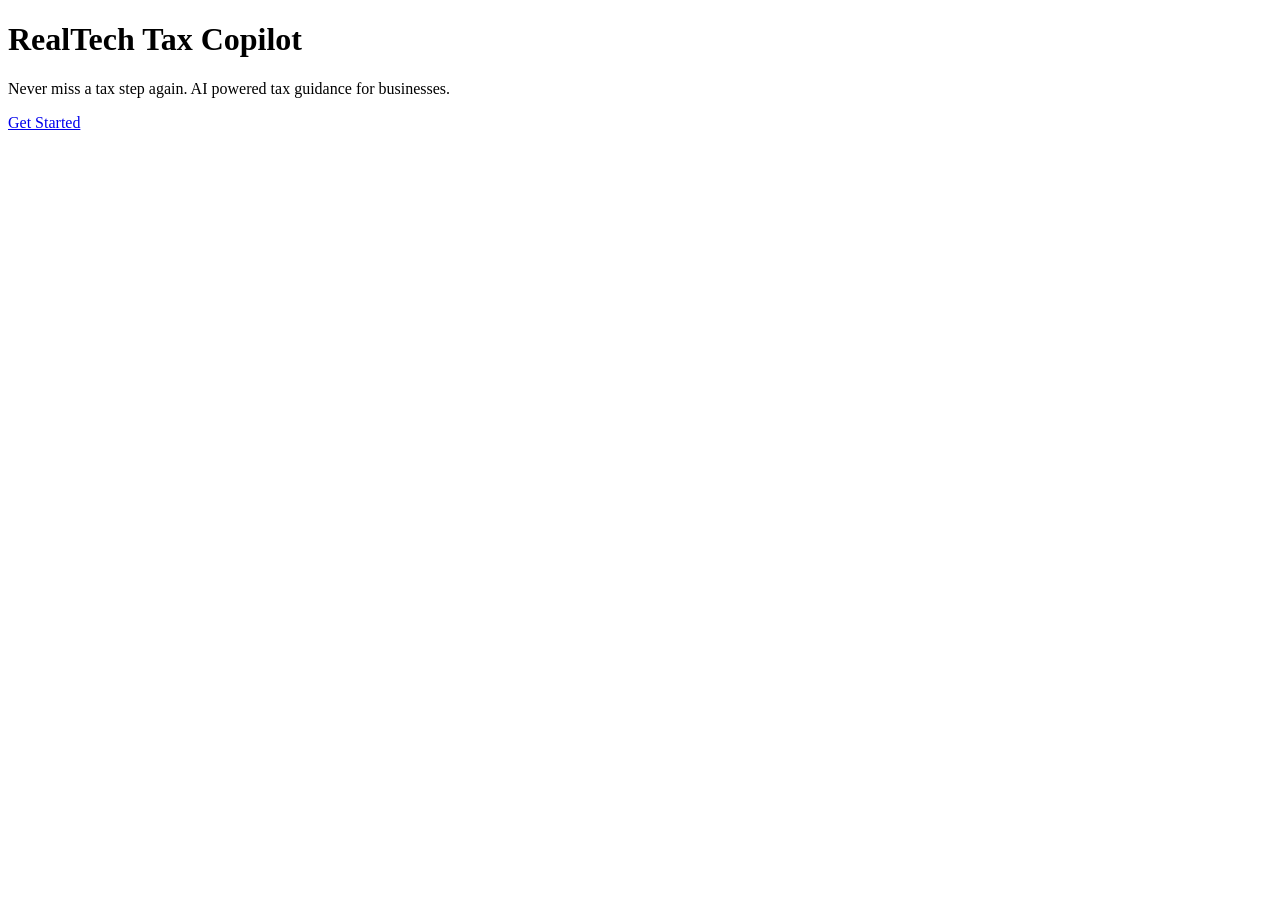
==== index.html @ 3d037687 "Create index.html" ====
<!DOCTYPE html>
<html lang="en">
<head>
<meta charset="UTF-8">
<meta name="viewport" content="width=device-width, initial-scale=1.0">
<title>RealTech Tax Copilot</title>
<link rel="stylesheet" href="style.css">
</head>

<body>

<header class="hero">

<h1>RealTech Tax Copilot</h1>

<p>
Never miss a tax step again.
AI powered tax guidance for businesses.
</p>

<a href="register.html" class="btn">
Get Started
</a>

</header>

</body>
</html>
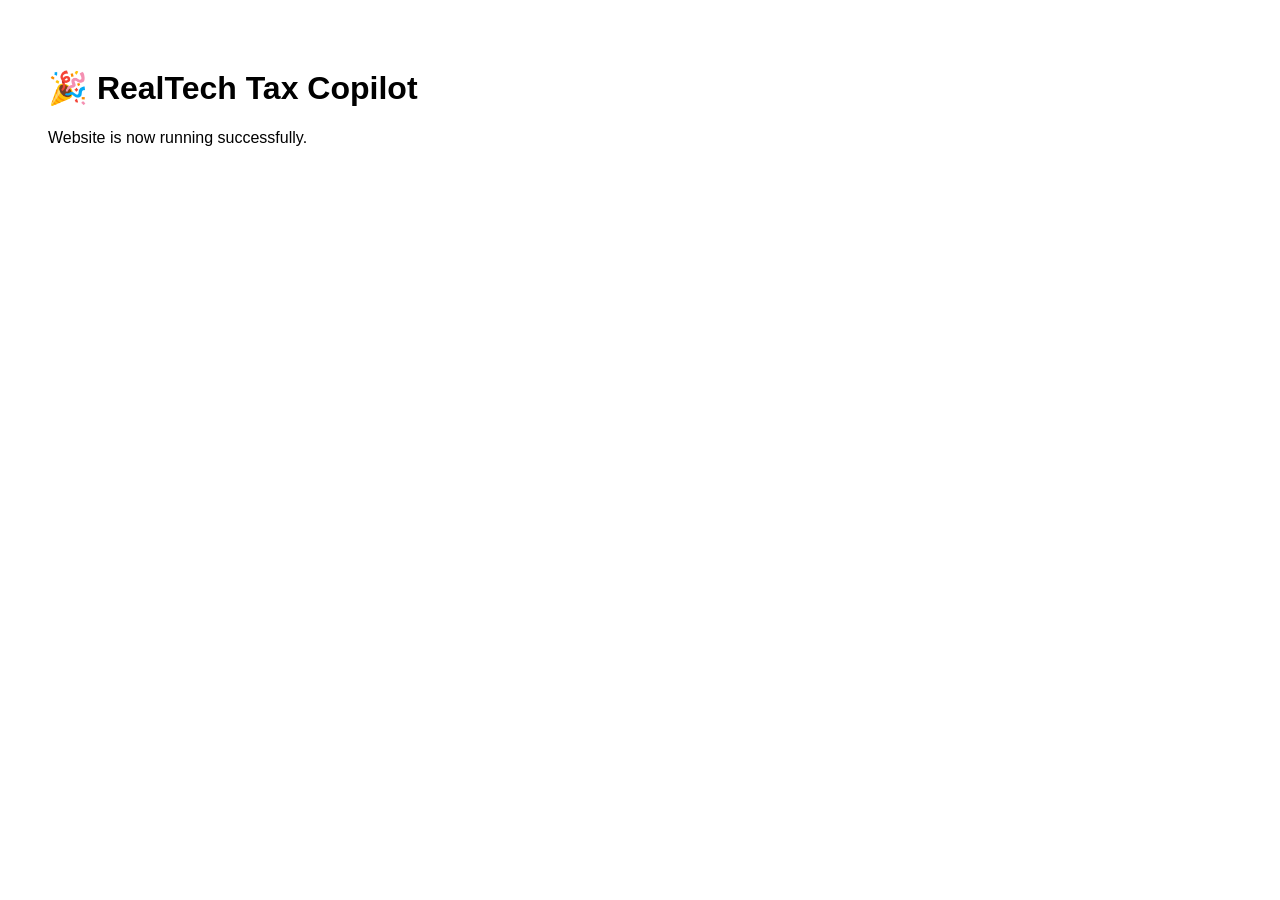
==== commit b582a69f: "Update index.html" ====
--- a/index.html
+++ b/index.html
@@ -1,28 +1,12 @@
 <!DOCTYPE html>
-<html lang="en">
+<html>
 <head>
-<meta charset="UTF-8">
-<meta name="viewport" content="width=device-width, initial-scale=1.0">
-<title>RealTech Tax Copilot</title>
-<link rel="stylesheet" href="style.css">
+  <meta charset="UTF-8">
+  <meta name="viewport" content="width=device-width, initial-scale=1.0">
+  <title>RealTech</title>
 </head>
-
-<body>
-
-<header class="hero">
-
-<h1>RealTech Tax Copilot</h1>
-
-<p>
-Never miss a tax step again.
-AI powered tax guidance for businesses.
-</p>
-
-<a href="register.html" class="btn">
-Get Started
-</a>
-
-</header>
-
+<body style="font-family:Arial;padding:40px;background:white;">
+  <h1>🎉 RealTech Tax Copilot</h1>
+  <p>Website is now running successfully.</p>
 </body>
 </html>
